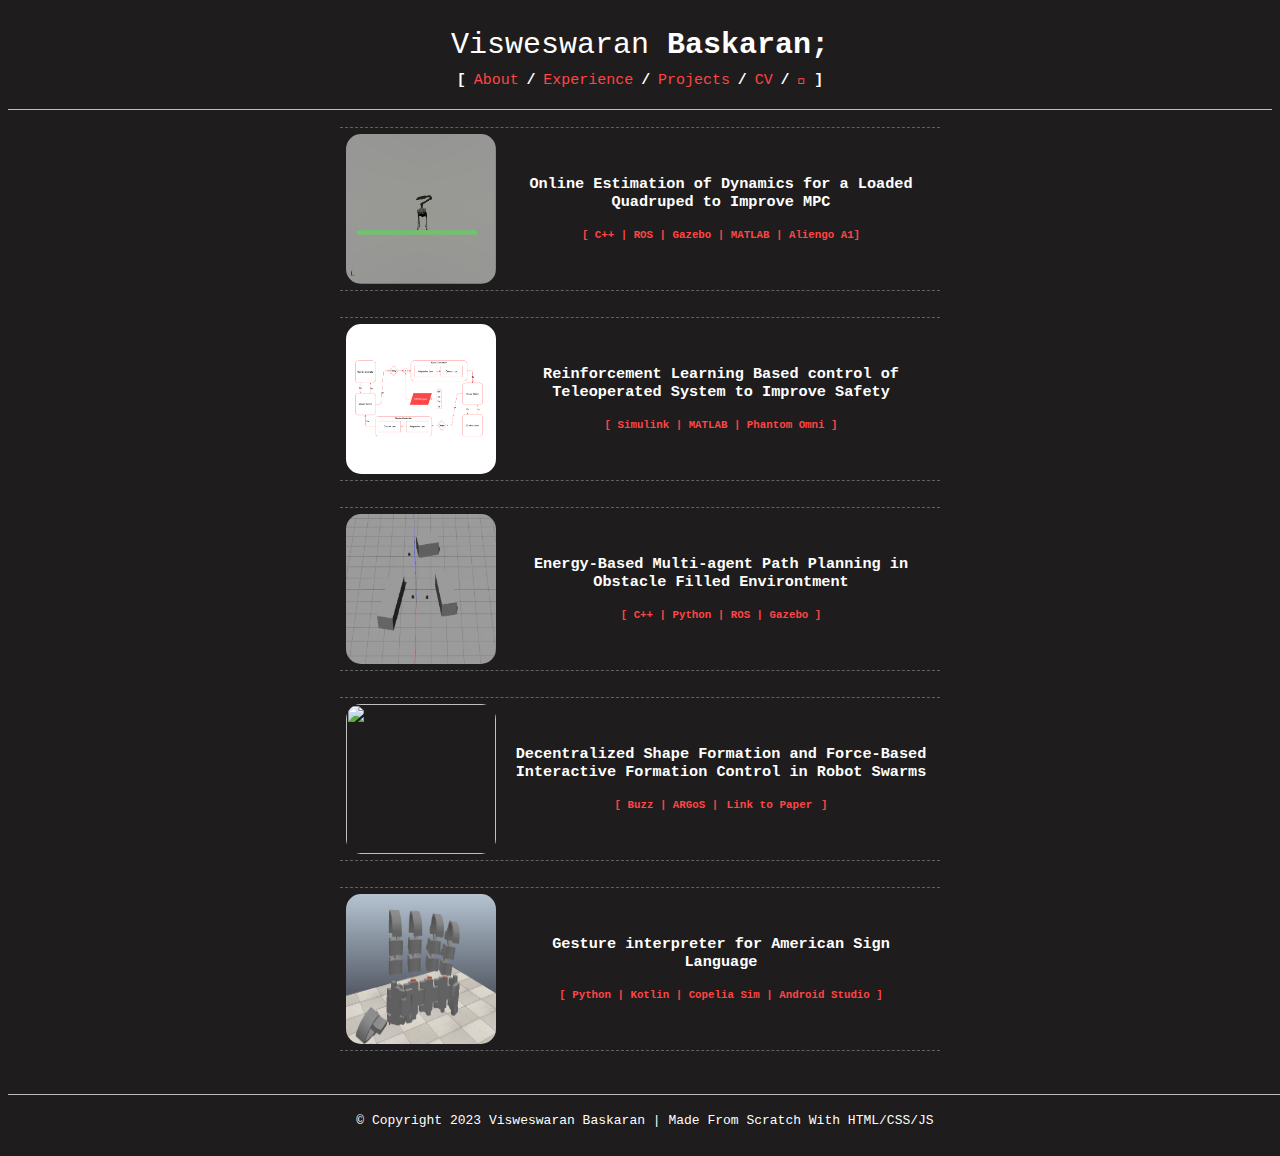
==== projects.html @ 22347917 "Init" ====
<!DOCTYPE html>
<html lang="en">

<head>
    <meta charset="UTF-8">
    <meta name="viewport" content="width=device-width, initial-scale=1.0">
    <title>Visweswaran Baskaran - Robotics Engineer</title>
    <link rel="stylesheet" href="style.css">
</head>

<body>
    <header>
        <a class="logo">Visweswaran <strong>Baskaran;</strong></a>
        <nav class="navbar">
            <b>[</b>
            <a href="about.html">About</a>
            <b>/</b>
            <a href="experience.html">Experience</a>
            <b>/</b>
            <a href="projects.html">Projects</a>
            <b>/</b>
            <a href="https://drive.google.com/file/d/1O9EsBxVYjKQZaSSBMysQAeqMCFOhqaCD/view?usp=sharing">CV</a>
            <b>/</b>
            <a href="" onclick="toggleMode()" id="mode">𖤓</a>
            <b>]</b>
        </nav>
    </header>

    <section id="projects" class="content">
        <div class="div-proj">
            <div class="proj-card">
                <div class="proj-prev">
                    <img src='proj1.gif' height="150px" width="150px"/>
                    <div>
                        <h3>Online Estimation of Dynamics for a Loaded Quadruped to Improve MPC</h3>
                        <h5>[ C++ | ROS | Gazebo | MATLAB | Aliengo A1]</h5>
                    </div>
                </div>
                <ul class="proj-hidden">
                    <li>
                        Developed a LSTM architecture in MATLAB for enhancing the stability and tracking performance of an MPC controller for loaded quadrupeds during walking and trotting gaits.
                    </li>
                    <li>
                        Achieved substantial improvements, surpassing the baseline MPC controller in simulation and hardware of Unitree A1 robot, with 70% increase in stability and 30% increase in tracking accuracy.
                    </li>
                </ul>
            </div>
            <div class="proj-card">
                <div class="proj-prev">
                    <img src='proj2.png' height="150px" width="150px"/>
                    <div>
                        <h3>Reinforcement Learning Based control of Teleoperated System to Improve Safety</h3>
                        <h5>[ Simulink | MATLAB | Phantom Omni ]</h5>
                    </div>
                </div>
                <ul class="proj-hidden">
                    <li>
                        Proposed a DDPG agent based deep reinforcement learning algorithm to improve safe position and force tracking of teleoperated system.
                    </li>
                    <li>
                        Attained a position and force accuracy of 98% compared to state of the art non-linear controllers while maintaining safety constraints on both Simulink and the Phantom Omni Haptic Device hardware.
                    </li>
                </ul>
            </div>
            <div class="proj-card">
                <div class="proj-prev">
                    <img src='proj3.png' height="150px" width="150px"/>
                    <div>
                        <h3>Energy-Based Multi-agent Path Planning in Obstacle Filled Environtment</h3>
                        <h5>[ C++ | Python | ROS | Gazebo ]</h5>
                    </div>
                </div>
                <ul class="proj-hidden">
                    <li>
                        Designed an affordable 3-D printed glove technology that uses sensor fusion and a deep learning framework to convert ASL to speech via a smartphone.
                    </li>
                    <li>
                        Succeeded in reducing the cost by 60% while maintaining an accuracy of 97%.
                    </li>
                    <img src='proj3.gif' height="300px" width="550px"/>
                </ul>
            </div>
            <div class="proj-card">
                <div class="proj-prev">
                    <img src='proj4.gif' height="150px" width="150px"/>
                    <div>
                        <h3>Decentralized Shape Formation and Force-Based Interactive Formation Control in Robot Swarms</h3>
                        <h5>[ Buzz | ARGoS | <a href="https://arxiv.org/abs/2309.01240">Link to Paper</a> ]</h5>
                    </div>
                </div>
                <ul class="proj-hidden">
                    <li>
                        Formulated a decentralised shape formation algorithm resilient to failures and deformations on ARGoS using Buzz.
                    </li>
                    <li>
                        Demonstrated completion of shape formation even with 30% of the agents failing.
                    </li>
                    <li>
                        The paper was accepted for presentation at the 8th International Conference on Control, Automation and Robotics (ICCAR 2022)
                    </li>
                </ul>
            </div>
            <div class="proj-card">
                <div class="proj-prev">
                    <img src='proj5.png' height="150px" width="150px"/>
                    <div>
                        <h3>Gesture interpreter for American Sign Language</h3>
                        <h5>[ Python | Kotlin | Copelia Sim | Android Studio ]</h5>
                    </div>
                </div>
                <ul class="proj-hidden">
                    <li>
                        Designed an affordable 3-D printed glove technology that uses sensor fusion and a deep learning framework to convert ASL to speech via a smartphone.
                    </li>
                    <li>
                        Succeeded in reducing the cost by 60% while maintaining an accuracy of 97%.
                    </li>
                    <img src='proj5.gif' height="300px" width="550px"/>
                </ul>
            </div>
        </div>
    </section>

    <footer>
        <p>&copy; Copyright 2023 Visweswaran Baskaran | Made From Scratch With HTML/CSS/JS</p>
    </footer>
</body>

<script>
    let mode;
    mode = localStorage.getItem('mode');

    if (mode == 'light'){
        light()
    }else{
        dark()
    }

    function light(){
        var btn = document.getElementById("mode")
        btn.innerHTML = "☾"
        localStorage.setItem('mode', 'light');
        var r = document.querySelector(':root')
        r.style.setProperty('--front', '#1e1c1c')
        r.style.setProperty('--back', '#F5F5F5')
    }

    function dark(){
        var btn = document.getElementById("mode")
        btn.innerHTML = "𖤓"
        localStorage.setItem('mode', 'dark');
        var r = document.querySelector(':root')
        r.style.setProperty('--front', '#FFFFFF')
        r.style.setProperty('--back', '#1e1c1c')
    }

    function toggleMode(){
        var btn = document.getElementById("mode")
        if (btn.innerHTML == "𖤓"){
            light()
        }
        else{
            dark()
        }
    }
</script>

</html>
---- style.css ----
/* General styles */
:root {
    --front: #ffffff;
    --back: #1e1c1c; 
  }

html{
    scroll-behavior: smooth;
}


body{
    font-family: monospace;
    background-color: var(--back);
    color: var(--front);
}

header{
    padding: 20px 20px 20px 20px;
    display: flex;
    flex-direction: column;
    justify-content: center;
    align-items: center;
    border-bottom: 0.5px solid #BDBDBD;
}


.logo{
    font-family: 'Courier New';
    font-size: 30px;
    text-decoration: none;
    padding-bottom: 10px;
}

.navbar a{
    font-family: Courier;
    font-size: 15px;
    text-decoration: none;
    color:#ff4545;
}

.navbar b{
    font-family: monospace;
    font-size: 15px;
    text-decoration: none;
}

.navbar a:hover{
    text-decoration: underline;
}

.content{
    display: flex;
    justify-content: center;
    align-items: center;
}

.div-about{
    width: 800px;
}

.content-title{
    font-size: 20px;
    padding: 5px;
    border-bottom: 0.5px dashed #616161;
    border-top:  0.5px dashed #616161;
}

.ppimg{
    display: flex;
}

img{
    border-radius: 20px;
    padding: 5px;
}

.link{
    text-decoration: none;
    color:#ff4545;
}

.link:hover{
    text-decoration: underline;
}

.icon{
    display: flex;
    justify-content: center;
    font-size: 40px;
}

.icon a{
    padding: 10px 15px 10px 15px;
    text-decoration: none;
    color: var(--front);
}

.icon a:hover{
    color: #ff4545;
}

  /* Timeline Container */
.div-exp {
    margin: 10px auto;
    padding: 10px;
}
  
  /* Card container */
.card {
    position: relative;
    max-width: 450px;
}
  
  /* setting padding based on even or odd */
.card:nth-child(odd) {
    padding: 30px 0 30px 30px;
}
.card:nth-child(even) {
    padding: 30px 30px 30px 0;
}
  /* Global ::before */
.card::before {
    content: "";
    position: absolute;
    width: 50%;
    border: solid var(--front);
}
  
  /* Setting the border of top, bottom, left */
.card:nth-child(odd)::before {
    left: 0px;
    top: -2px;
    bottom: -2px;
    border-width: 2px 0 2px 2px;
    border-radius: 40px 0 0 40px;
}

  /* Setting the border of top, bottom, right */
.card:nth-child(even)::before {
    right: 0;
    top: 0;
    bottom: 0;
    border-width: 2px 2px 2px 0;
    border-radius: 0 40px 40px 0;
}
  
  /* Removing the border if it is the first card */
.card:first-child::before {
    border-top: 0;
    border-top-left-radius: 0;
}
  
  /* Removing the border if it is the last card  and it's odd */
.card:last-child:nth-child(odd)::before {
    border-bottom: 0;
    border-bottom-left-radius: 0;
}
  
  /* Removing the border if it is the last card  and it's even */
.card:last-child:nth-child(even)::before {
    border-bottom: 0;
    border-bottom-right-radius: 0;
}
  
  /* Information about the timeline */
.info {
    display: flex;
    flex-direction: column;
    padding: 10px;
    border-bottom: 0.5px dashed #616161;
    border-top:  0.5px dashed #616161;
}

.info .para{
    font-size: 12px;
}
  
  /* Title of the card */
.title {
    position: relative;
    margin: 0px;
    font-size: 15px;
}
  
  /* Timeline dot  */
.title::before {
    content: "";
    position: absolute;
    width: 10px;
    height: 10px;
    background: var(--back);
    border-radius: 10px;
    border: 3px solid #ff4545;
}

.sub-title {
    color: #ff4545;
    position: relative;
    margin-top: 5px;
    margin-bottom: 0px;
}
  
  /* text right if the card is even  */
.card:nth-child(even) > .info > .title {
    text-align: right;
}

.card:nth-child(even) > .info > .sub-title {
    text-align: right;
}


  /* setting dot to the left if the card is odd */
.card:nth-child(odd) > .info > .title::before {
    left: -47px;
}
  
  /* setting dot to the right if the card is odd */
.card:nth-child(even) > .info > .title::before {
    right: -47px;
}


.div-proj{
    display: flex;
    flex-direction: column;
    padding: 17px 1px 17px 1px;
    width: 600px;
}

.proj-hidden{
    display: flex;
    flex-direction: column;
    max-height: 0px;
    transition: max-height 0.15s ease-out;
    overflow: hidden;
    transition: 0.5s;
}


.proj-card:hover .proj-hidden{
    max-height: 500px;
    transition: max-height 0.25s ease-in;
}

.proj-card:active .proj-hidden{
    max-height: 500px;
    transition: max-height 0.25s ease-in;
}

.proj-prev{
    display: flex;
    align-items: center;
    justify-content: center;
    border-bottom: 0.5px dashed #616161;
    border-top:  0.5px dashed #616161;
}

.proj-prev div{
    padding: 10px;
    text-align: center;
}


.proj-prev h5{
    color: #ff4545;
}

.proj-prev img{
    margin: 1px;
}

.proj-hidden li{
    padding: 5px;
}

.proj-prev a{
    font-size: 11px;
    color: #ff4545;
    text-decoration: none;
    padding: 2px;
}

.proj-prev a:hover{
    text-decoration: underline;
}

footer {
    text-align: center;
    padding: 5px;
    width: 100%;
    border-top: 0.5px solid #BDBDBD;
}
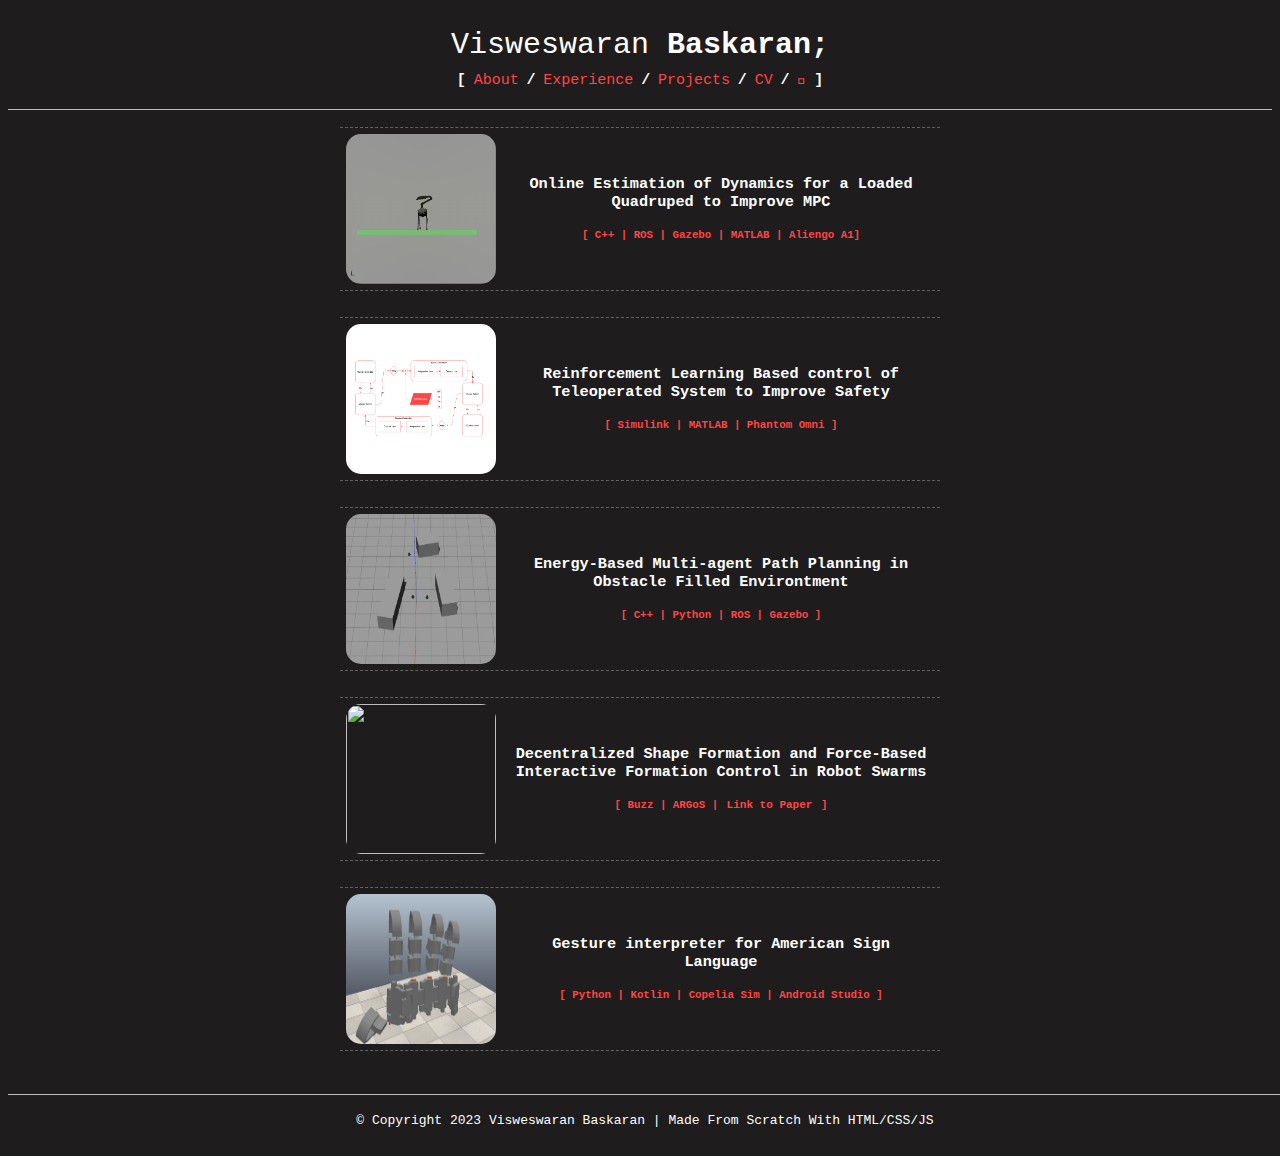
==== commit 2cfe7fc8: "Init" ====
--- a/projects.html
+++ b/projects.html
@@ -13,7 +13,7 @@
         <a class="logo">Visweswaran <strong>Baskaran;</strong></a>
         <nav class="navbar">
             <b>[</b>
-            <a href="about.html">About</a>
+            <a href="index.html">About</a>
             <b>/</b>
             <a href="experience.html">Experience</a>
             <b>/</b>
